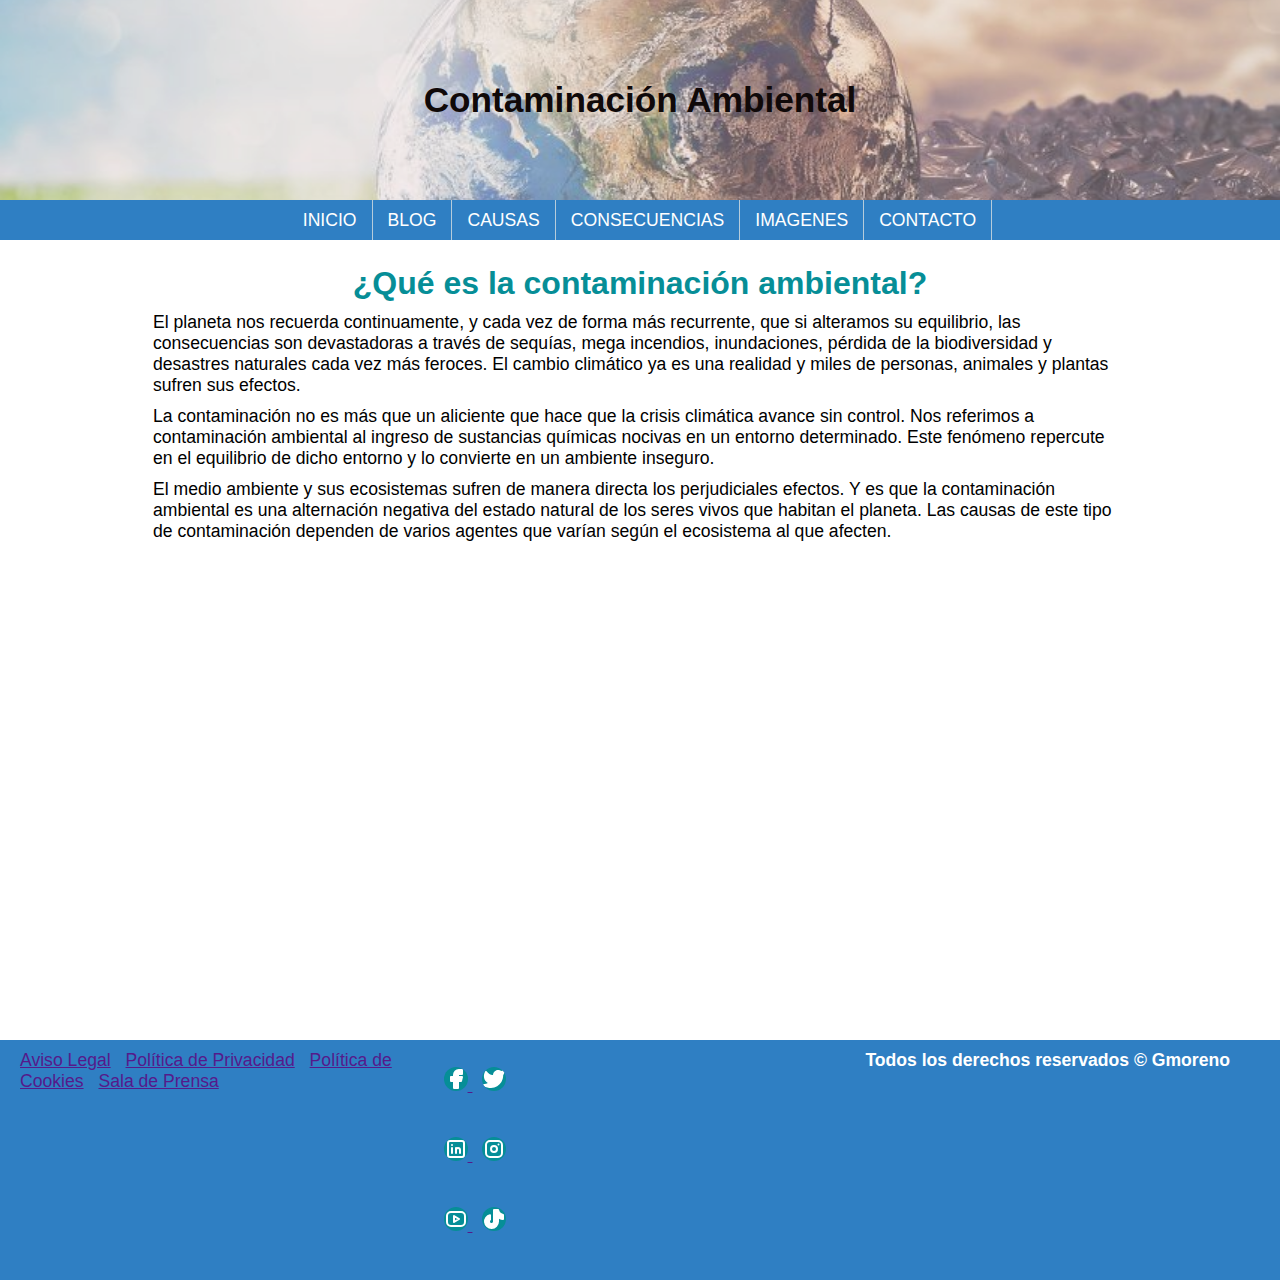
==== TAREA- proyecto Individual de HTML-CSS/index.html @ 3eb06a0c "Primer Commit" ====
<!DOCTYPE html>
<html lang="en">

<head>
    <meta charset="UTF-8">
    <meta http-equiv="X-UA-Compatible" content="IE=edge">
    <meta name="viewport" content="width=device-width, initial-scale=1.0">
    <link rel="stylesheet" href="./assets/css/style.css">
    <link rel="icon" type="image/jpg" href="../TAREA- proyecto Individual de HTML-CSS/assets/img/icon.ico" />

    <title>Inicio</title>

</head>

<body>
    <header id="header">
        <div class="box_header">
            <h1>Contaminación Ambiental</h1>
        </div>
    </header>
    <nav>
        <ul class="menu">
            <li class="p_menu"><a href="./index.html">INICIO</a></li>
            <li class="p_menu"><a href="./blog.html">BLOG</a></li>
            <li class="sub_menu p_menu"><a href="#">CAUSAS</a>
                <ul>
                    <li><a href="./Contaminacion-del-agua.html">CONTAMINACION DEL AGUA</a></li>
                    <li><a href="./contaminacion-del-suelo.html">CONTAMINACION DEL SUELO</a></li>
                    <li><a href="./contaminacion-del-aire.html">CONTAMINACION DEL AIRE</a></li>
                </ul>
            </li>
            <li class="sub_menu p_menu"><a href="./consecuencias.html">CONSECUENCIAS</a>
                <ul>
                    <li><a href="./calentamiento-global.html">CALENTAMIENTO GLOBAL</a></li>
                    <li><a href="./desarrollo-de-enfermedades.html">DESARROLLO DE ENFERMEDADES</a></li>
                    <li><a href="./perdida-de-la-biodiversidad.html">PERDIDA DE LA BIODIVERSIDAD</a></li>
                </ul>
            </li>
            <li class="p_menu"><a href="./imagenes.html">IMAGENES</a></li>
            <li class="p_menu"><a href="./contacto.html">CONTACTO</a></li>
        </ul>
    </nav>
    <main class="box_center">
        <section class="box_section">
            <article>
                <h2>¿Qué es la contaminación ambiental?</h2>
                <p class="parrafo">
                    El planeta nos recuerda continuamente, y cada vez de forma más recurrente, que si alteramos su
                    equilibrio, las consecuencias son devastadoras a través de sequías, mega incendios, inundaciones,
                    pérdida de la biodiversidad y desastres naturales cada vez más feroces. El cambio climático ya es
                    una realidad y miles de personas, animales y plantas sufren sus efectos.
                </p>
                <p class="parrafo">
                    La contaminación no es más que un aliciente que hace que la crisis climática avance sin control. Nos
                    referimos a contaminación ambiental al ingreso de sustancias químicas nocivas en un entorno
                    determinado. Este fenómeno repercute en el equilibrio de dicho entorno y lo convierte en un ambiente
                    inseguro.
                </p>
                <p class="parrafo">
                    El medio ambiente y sus ecosistemas sufren de manera directa los perjudiciales efectos. Y es que la
                    contaminación ambiental es una alternación negativa del estado natural de los seres vivos que
                    habitan el planeta. Las causas de este tipo de contaminación dependen de varios agentes que varían
                    según el ecosistema al que afecten.
                </p>
                <p class="parrafo">
                    <iframe width="805" height="453" src="https://www.youtube.com/embed/iI7kaLIZQQg"
                        title="🌋🏭 ¿Qué provoca la CONTAMINACIÓN AMBIENTAL?🌋🏭" frameborder="0"
                        allow="accelerometer; autoplay; clipboard-write; encrypted-media; gyroscope; picture-in-picture; web-share"
                        allowfullscreen></iframe>
                </p>
            </article>

        </section>
    </main>
    <footer class="footer_container">
        <div class="grid">
            <div class="box_footer">
                <ul class="menu_footer">
                    <li><a href="">Aviso Legal</a></li>
                    <li><a href="">Política de Privacidad</a></li>
                    <li><a href="">Política de Cookies</a></li>
                    <li><a href="">Sala de Prensa</a></li>
                </ul>
            </div>
            <div class="menu_footer iconos">
                <ul>
                    <li>
                        <a href="">
                            <svg xmlns="http://www.w3.org/2000/svg"
                                class="icon icon-tabler icon-tabler-brand-facebook-filled" width="24" height="24"
                                viewBox="0 0 24 24" stroke-width="2" stroke="currentColor" fill="none"
                                stroke-linecap="round" stroke-linejoin="round">
                                <path stroke="none" d="M0 0h24v24H0z" fill="none"></path>
                                <path
                                    d="M18 2a1 1 0 0 1 .993 .883l.007 .117v4a1 1 0 0 1 -.883 .993l-.117 .007h-3v1h3a1 1 0 0 1 .991 1.131l-.02 .112l-1 4a1 1 0 0 1 -.858 .75l-.113 .007h-2v6a1 1 0 0 1 -.883 .993l-.117 .007h-4a1 1 0 0 1 -.993 -.883l-.007 -.117v-6h-2a1 1 0 0 1 -.993 -.883l-.007 -.117v-4a1 1 0 0 1 .883 -.993l.117 -.007h2v-1a6 6 0 0 1 5.775 -5.996l.225 -.004h3z"
                                    stroke-width="0" fill="currentColor"></path>
                            </svg>
                        </a>
                    </li>
                    <li>
                        <a href="">
                            <svg xmlns="http://www.w3.org/2000/svg"
                                class="icon icon-tabler icon-tabler-brand-twitter-filled" width="24" height="24"
                                viewBox="0 0 24 24" stroke-width="2" stroke="currentColor" fill="none"
                                stroke-linecap="round" stroke-linejoin="round">
                                <path stroke="none" d="M0 0h24v24H0z" fill="none"></path>
                                <path
                                    d="M14.058 3.41c-1.807 .767 -2.995 2.453 -3.056 4.38l-.002 .182l-.243 -.023c-2.392 -.269 -4.498 -1.512 -5.944 -3.531a1 1 0 0 0 -1.685 .092l-.097 .186l-.049 .099c-.719 1.485 -1.19 3.29 -1.017 5.203l.03 .273c.283 2.263 1.5 4.215 3.779 5.679l.173 .107l-.081 .043c-1.315 .663 -2.518 .952 -3.827 .9c-1.056 -.04 -1.446 1.372 -.518 1.878c3.598 1.961 7.461 2.566 10.792 1.6c4.06 -1.18 7.152 -4.223 8.335 -8.433l.127 -.495c.238 -.993 .372 -2.006 .401 -3.024l.003 -.332l.393 -.779l.44 -.862l.214 -.434l.118 -.247c.265 -.565 .456 -1.033 .574 -1.43l.014 -.056l.008 -.018c.22 -.593 -.166 -1.358 -.941 -1.358l-.122 .007a.997 .997 0 0 0 -.231 .057l-.086 .038a7.46 7.46 0 0 1 -.88 .36l-.356 .115l-.271 .08l-.772 .214c-1.336 -1.118 -3.144 -1.254 -5.012 -.554l-.211 .084z"
                                    stroke-width="0" fill="currentColor"></path>
                            </svg>
                        </a>
                    </li>
                    <li>
                        <a href="">
                            <svg xmlns="http://www.w3.org/2000/svg" class="icon icon-tabler icon-tabler-brand-linkedin"
                                width="24" height="24" viewBox="0 0 24 24" stroke-width="2" stroke="currentColor"
                                fill="none" stroke-linecap="round" stroke-linejoin="round">
                                <path stroke="none" d="M0 0h24v24H0z" fill="none"></path>
                                <path
                                    d="M4 4m0 2a2 2 0 0 1 2 -2h12a2 2 0 0 1 2 2v12a2 2 0 0 1 -2 2h-12a2 2 0 0 1 -2 -2z">
                                </path>
                                <path d="M8 11l0 5"></path>
                                <path d="M8 8l0 .01"></path>
                                <path d="M12 16l0 -5"></path>
                                <path d="M16 16v-3a2 2 0 0 0 -4 0"></path>
                            </svg>
                        </a>
                    </li>
                    <li>
                        <a href="">
                            <svg xmlns="http://www.w3.org/2000/svg" class="icon icon-tabler icon-tabler-brand-instagram"
                                width="24" height="24" viewBox="0 0 24 24" stroke-width="2" stroke="currentColor"
                                fill="none" stroke-linecap="round" stroke-linejoin="round">
                                <path stroke="none" d="M0 0h24v24H0z" fill="none"></path>
                                <path d="M4 4m0 4a4 4 0 0 1 4 -4h8a4 4 0 0 1 4 4v8a4 4 0 0 1 -4 4h-8a4 4 0 0 1 -4 -4z">
                                </path>
                                <path d="M12 12m-3 0a3 3 0 1 0 6 0a3 3 0 1 0 -6 0"></path>
                                <path d="M16.5 7.5l0 .01"></path>
                            </svg>
                        </a>
                    </li>
                    <li>
                        <a href="">
                            <svg xmlns="http://www.w3.org/2000/svg" class="icon icon-tabler icon-tabler-brand-youtube"
                                width="24" height="24" viewBox="0 0 24 24" stroke-width="2" stroke="currentColor"
                                fill="none" stroke-linecap="round" stroke-linejoin="round">
                                <path stroke="none" d="M0 0h24v24H0z" fill="none"></path>
                                <path
                                    d="M3 5m0 4a4 4 0 0 1 4 -4h10a4 4 0 0 1 4 4v6a4 4 0 0 1 -4 4h-10a4 4 0 0 1 -4 -4z">
                                </path>
                                <path d="M10 9l5 3l-5 3z"></path>
                            </svg>
                        </a>
                    </li>
                    <li>
                        <a href="">
                            <svg xmlns="http://www.w3.org/2000/svg"
                                class="icon icon-tabler icon-tabler-brand-tikto-filled" width="24" height="24"
                                viewBox="0 0 24 24" stroke-width="2" stroke="currentColor" fill="none"
                                stroke-linecap="round" stroke-linejoin="round">
                                <path stroke="none" d="M0 0h24v24H0z" fill="none"></path>
                                <path
                                    d="M16.083 2h-4.083a1 1 0 0 0 -1 1v11.5a1.5 1.5 0 1 1 -2.519 -1.1l.12 -.1a1 1 0 0 0 .399 -.8v-4.326a1 1 0 0 0 -1.23 -.974a7.5 7.5 0 0 0 1.73 14.8l.243 -.005a7.5 7.5 0 0 0 7.257 -7.495v-2.7l.311 .153c1.122 .53 2.333 .868 3.59 .993a1 1 0 0 0 1.099 -.996v-4.033a1 1 0 0 0 -.834 -.986a5.005 5.005 0 0 1 -4.097 -4.096a1 1 0 0 0 -.986 -.835z"
                                    stroke-width="0" fill="currentColor"></path>
                            </svg>
                        </a>
                    </li>
                </ul>
            </div>
            <div class="box_footer">
                <h4>
                    Todos los derechos reservados &copy; Gmoreno
                </h4>
            </div>

        </div>


    </footer>
</body>

</html>
---- TAREA- proyecto Individual de HTML-CSS/assets/css/style.css ----
/* Importando una fuente */
@import url('https://fonts.googleapis.com/css2?family=Roboto+Condensed:wght@300&display=swap');

/* Selector para el receteo de la pagina */
/* Con el selector universal */
* {
    /* Con este selector universal, solo podemos asignar 3 propiedades 
    margin, padding */
    margin: 0;
    padding: 0;
    box-sizing: border-box;/* Validamos que las cajas hijas esten solo en el contenedor padre */
}

body{
    /* tipo de fuentes */
    font-family: 'Montserrat',sans-serif;
    font-size: 17.6px;
}

header {
    /* propiedad para colorar imagen de fondo */
    margin-top: 0;
    height: 200px;
    color: rgb(16, 9, 9);
    text-align: center;
    line-height: 200px; /* propiedad que permite a que el texto se centre de forma verticla
 */
}

#header{
    background-image: url(../img/header-tierra.jpg);
    background-position: 10% 50%;    
    background-size: cover;
}
.box_header{
    background-color:rgba(225, 205, 205, 0.397);
}



nav {
    display: flex;
    background-color: #2F7FC3;
    
}

nav .menu{
    list-style: none;
    text-decoration: none;
    margin: 0px auto;
}

nav .menu li{
    line-height: 40px;
    float: left;
}

nav .menu a{
    text-decoration: none;
    color: white;
    padding: 15px;    
}

nav .menu .p_menu {
    display: inline-block;
    border-right: 1px solid rgb(182, 204, 219);
    background-color: #2F7FC3;   
}

nav .menu .p_menu:hover{
    background-color: #333;
}


/* MENU DESPLEGABLE */

nav .menu .sub_menu ul {
    display: none;
    position: absolute;
    background-color: #2F7FC3;
    color: white;
    text-align: left;
    width: 350px;
    box-shadow: 0px 2px 2px gray;
    z-index: 1;   
}

nav .menu .sub_menu:hover ul{
    display: block;
}


.box_center {
    width: 80%;
    margin: 0 auto; /* Retoma el margen automatico que provee el navegador */
    padding: 25px;
}

h2 {
    text-align: center;
    /* 1rem = 16px */
    font-size: 2rem;
    color: #068E97;
}

.box_section{
    display: flex; /* el Contenedor va hacer flexible */
    justify-content: space-between;
}

.box_section .parrafo{
    margin: 10px 0;
}



iframe {
    display: flex;
    margin: 0 auto;
}



footer {
    background-color: #2f7fc3;
}


/* Diseñando el apartado de los iconos */
.margen{
    margin: 10px 0;
}

.menu_footer li{
    display: inline;
    list-style: none;
    text-decoration: none;
    margin: 0px auto;
    padding-right: 10px;
}

.box_footer{
    width: 100%;
}

.iconos{
    width: 100px;
}



.grid{
    display: grid;
    /* asignamos cuantas columnas queremos */
    grid-template-columns: 1fr 1fr 1fr;
    grid-template-rows: auto;
    padding: 10px 50px 20px 20px;
    gap: 20px; /* Espacio entre columnas en el grid */
    color: white;
}

.grid .box_footer h4{
    text-align: right;
}


.menu_footer ul{
    width: 100%;    
    display: block;
    text-align: center;
   line-height: 70px;

}

.menu_footer ul li a svg{
    background-color: #068E97;
    color: white;
    border-radius: 50%;
}
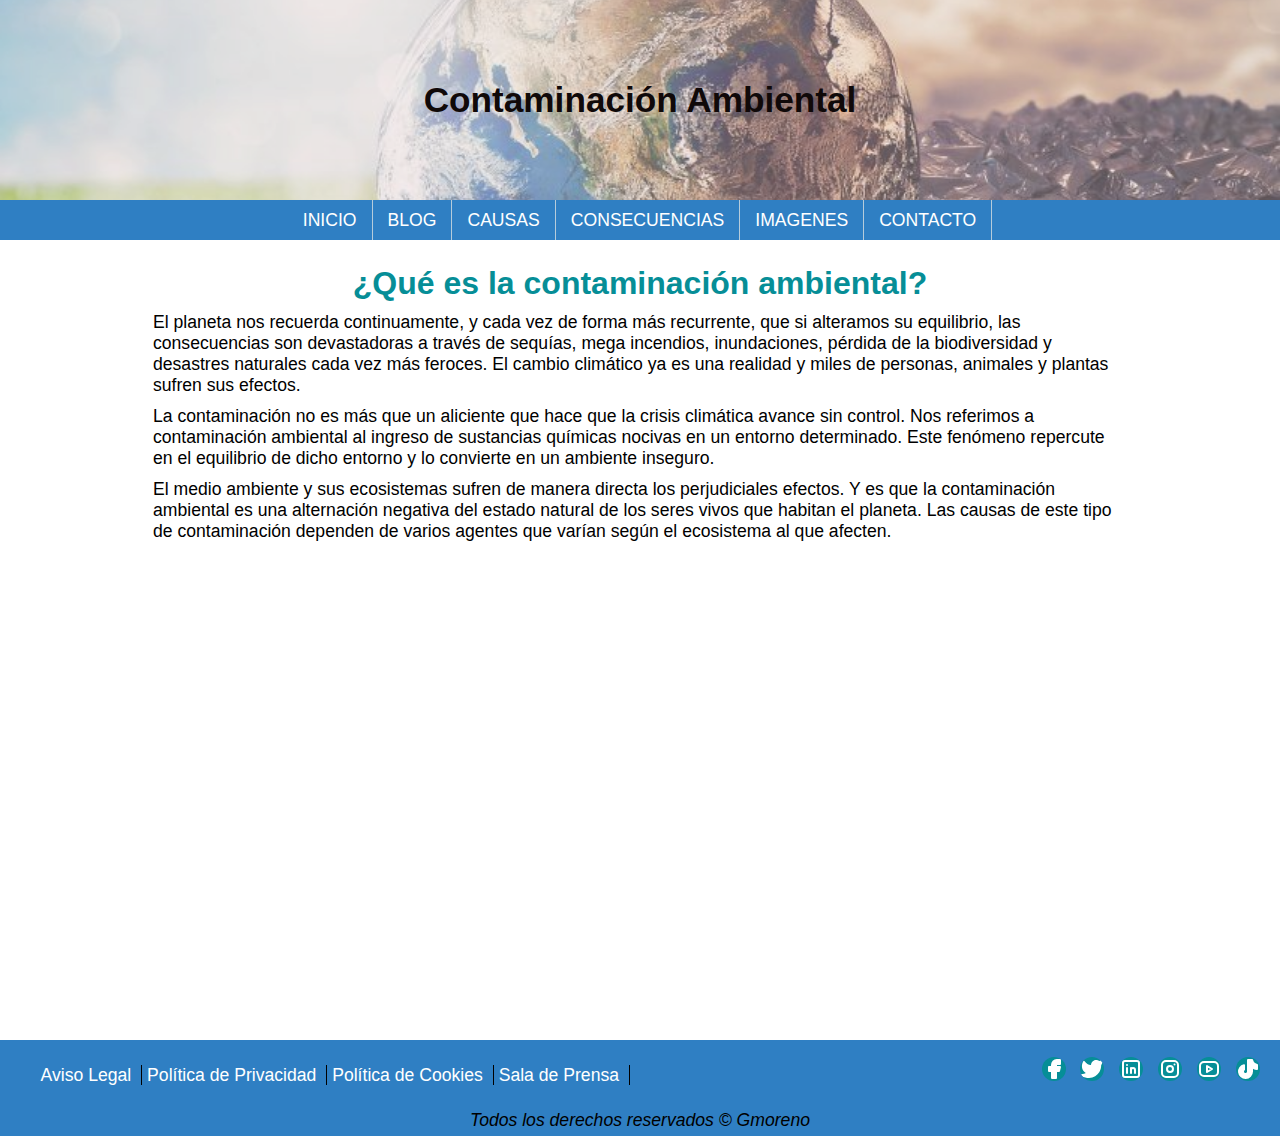
==== commit 15caaf36: "Commit2" ====
--- a/TAREA- proyecto Individual de HTML-CSS/index.html
+++ b/TAREA- proyecto Individual de HTML-CSS/index.html
@@ -7,6 +7,9 @@
     <meta name="viewport" content="width=device-width, initial-scale=1.0">
     <link rel="stylesheet" href="./assets/css/style.css">
     <link rel="icon" type="image/jpg" href="../TAREA- proyecto Individual de HTML-CSS/assets/img/icon.ico" />
+    <link rel="stylesheet" href="https://cdnjs.cloudflare.com/ajax/libs/font-awesome/6.1.1/css/all.min.css"
+        integrity="sha512-KfkfwYDsLkIlwQp6LFnl8zNdLGxu9YAA1QvwINks4PhcElQSvqcyVLLD9aMhXd13uQjoXtEKNosOWaZqXgel0g=="
+        crossorigin="anonymous" referrerpolicy="no-referrer" />
 
     <title>Inicio</title>
 
@@ -18,7 +21,12 @@
             <h1>Contaminación Ambiental</h1>
         </div>
     </header>
+
     <nav>
+        <input type="checkbox" id="check">
+        <label for="check" class="checkbtn">
+            <i class="fas fa-bars"></i>
+        </label>
         <ul class="menu">
             <li class="p_menu"><a href="./index.html">INICIO</a></li>
             <li class="p_menu"><a href="./blog.html">BLOG</a></li>
@@ -29,7 +37,7 @@
                     <li><a href="./contaminacion-del-aire.html">CONTAMINACION DEL AIRE</a></li>
                 </ul>
             </li>
-            <li class="sub_menu p_menu"><a href="./consecuencias.html">CONSECUENCIAS</a>
+            <li class="sub_menu p_menu"><a href="#">CONSECUENCIAS</a>
                 <ul>
                     <li><a href="./calentamiento-global.html">CALENTAMIENTO GLOBAL</a></li>
                     <li><a href="./desarrollo-de-enfermedades.html">DESARROLLO DE ENFERMEDADES</a></li>
@@ -39,6 +47,7 @@
             <li class="p_menu"><a href="./imagenes.html">IMAGENES</a></li>
             <li class="p_menu"><a href="./contacto.html">CONTACTO</a></li>
         </ul>
+
     </nav>
     <main class="box_center">
         <section class="box_section">
@@ -167,15 +176,14 @@
                     </li>
                 </ul>
             </div>
-            <div class="box_footer">
-                <h4>
-                    Todos los derechos reservados &copy; Gmoreno
-                </h4>
-            </div>
+
 
         </div>
-
-
+        <div class="box_footer">
+            <em>
+                Todos los derechos reservados &copy; Gmoreno
+            </em>
+        </div>
     </footer>
 </body>
 
--- a/TAREA- proyecto Individual de HTML-CSS/assets/css/style.css
+++ b/TAREA- proyecto Individual de HTML-CSS/assets/css/style.css
@@ -44,6 +44,20 @@
     
 }
 
+.checkbtn{
+    font-size: 30px;
+    color: white;
+    float: right;
+    line-height: 40px;
+    margin-right: 40px;
+    cursor: pointer;
+    display: none;
+}
+
+#check{
+    display: none;
+}
+
 nav .menu{
     list-style: none;
     text-decoration: none;
@@ -68,13 +82,18 @@
 }
 
 nav .menu .p_menu:hover{
-    background-color: #333;
+    background-color: #333;    
+}
+
+nav .menu .p_menu a:hover{
+    color: rgb(197, 245, 226);
+    text-shadow: 1px 1px 1px black;
 }
 
 
 /* MENU DESPLEGABLE */
 
-nav .menu .sub_menu ul {
+nav .menu .sub_menu ul{
     display: none;
     position: absolute;
     background-color: #2F7FC3;
@@ -87,6 +106,11 @@
 
 nav .menu .sub_menu:hover ul{
     display: block;
+}
+
+nav .menu .sub_menu:hover ul li a:hover{
+    color: rgb(197, 245, 226);
+    text-shadow: 0.5px 0.5px 2px black;
 }
 
 
@@ -144,17 +168,15 @@
 }
 
 .iconos{
-    width: 100px;
-}
-
-
+    width: 100%;
+}
 
 .grid{
     display: grid;
     /* asignamos cuantas columnas queremos */
-    grid-template-columns: 1fr 1fr 1fr;
+    grid-template-columns: 1fr 1fr;
     grid-template-rows: auto;
-    padding: 10px 50px 20px 20px;
+    padding: 10px 10px 10px 10px;
     gap: 20px; /* Espacio entre columnas en el grid */
     color: white;
 }
@@ -164,16 +186,75 @@
 }
 
 
-.menu_footer ul{
-    width: 100%;    
+.menu_footer ul, .menu_footer{
+    width: 100%;
+    display: block;
+    text-align: right;
+    line-height: 50px;
+
+}
+
+a{
+    text-decoration: none;
+    color: white;
+}
+.box_footer .menu_footer a:hover{
+    color: rgb(197, 245, 226);
+    text-shadow: 0.5px 0.5px 2px black;
+}
+
+
+.box_footer li{
+    border-right: 1px solid #000;
+}
+
+.menu_footer ul li a svg{
+    background-color: #068E97;
+    color: white;
+    border-radius: 50%;
+}
+
+.menu_footer ul li a svg:hover{
+    background-color: #000;
+}
+
+footer em{
     display: block;
     text-align: center;
-   line-height: 70px;
-
-}
-
-.menu_footer ul li a svg{
-    background-color: #068E97;
-    color: white;
-    border-radius: 50%;
-}
+    padding-bottom: 5px;
+
+}
+
+@media (max-width: 858px){
+    .checkbtn{
+        display: block;
+    }
+    ul{
+        position: fixed;
+        width: 100%;
+        height: 100%;
+        background-color: #333;
+        top: 80px;
+        left: 100%;
+        text-align: center;
+        transition: all .5s;
+    }
+
+    nav ul li{
+        display: block;
+        margin: 50px 0;
+        line-height: 30px !important;
+    }
+
+    nav ul li a{
+        font-size: 20px;
+    }
+    li a:hover, li a.active{
+        background: none;
+        color: red;
+    }
+
+    #check:checked ~ ul{
+        left: 0;
+    }
+}